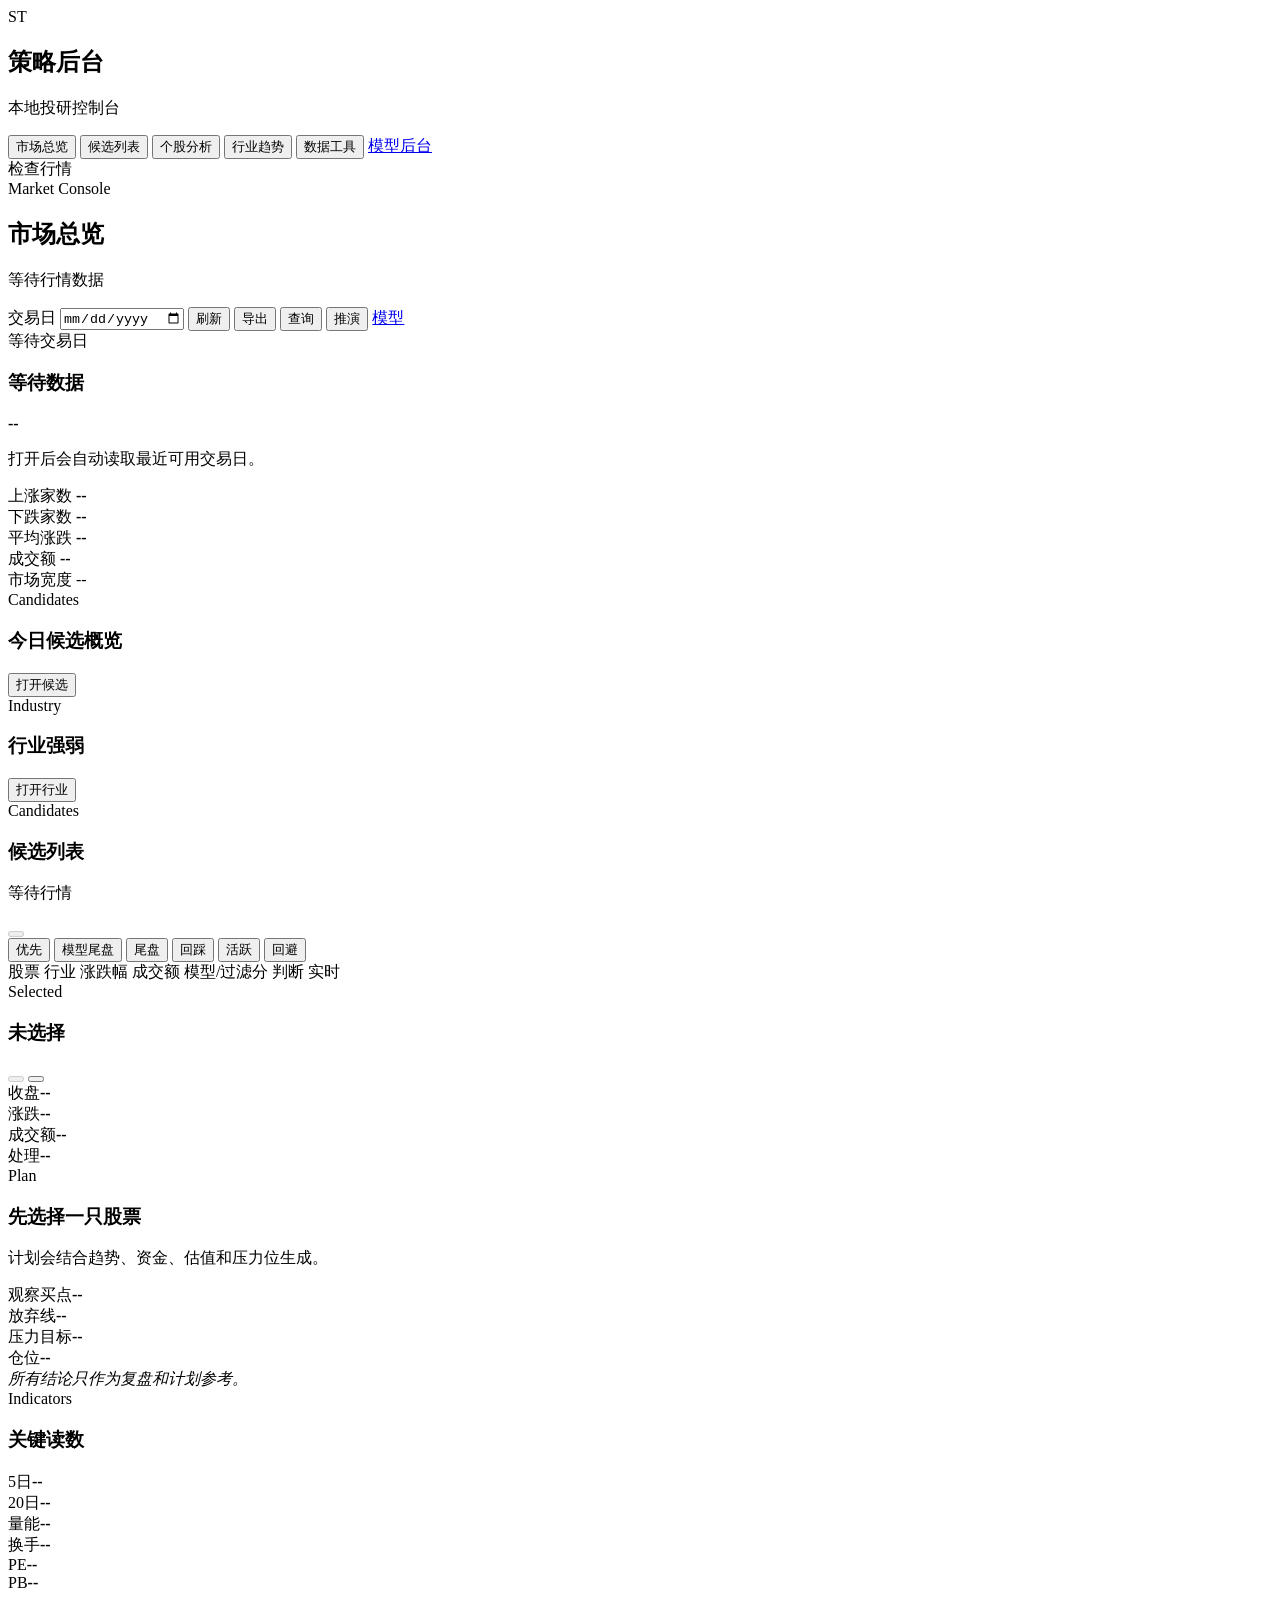
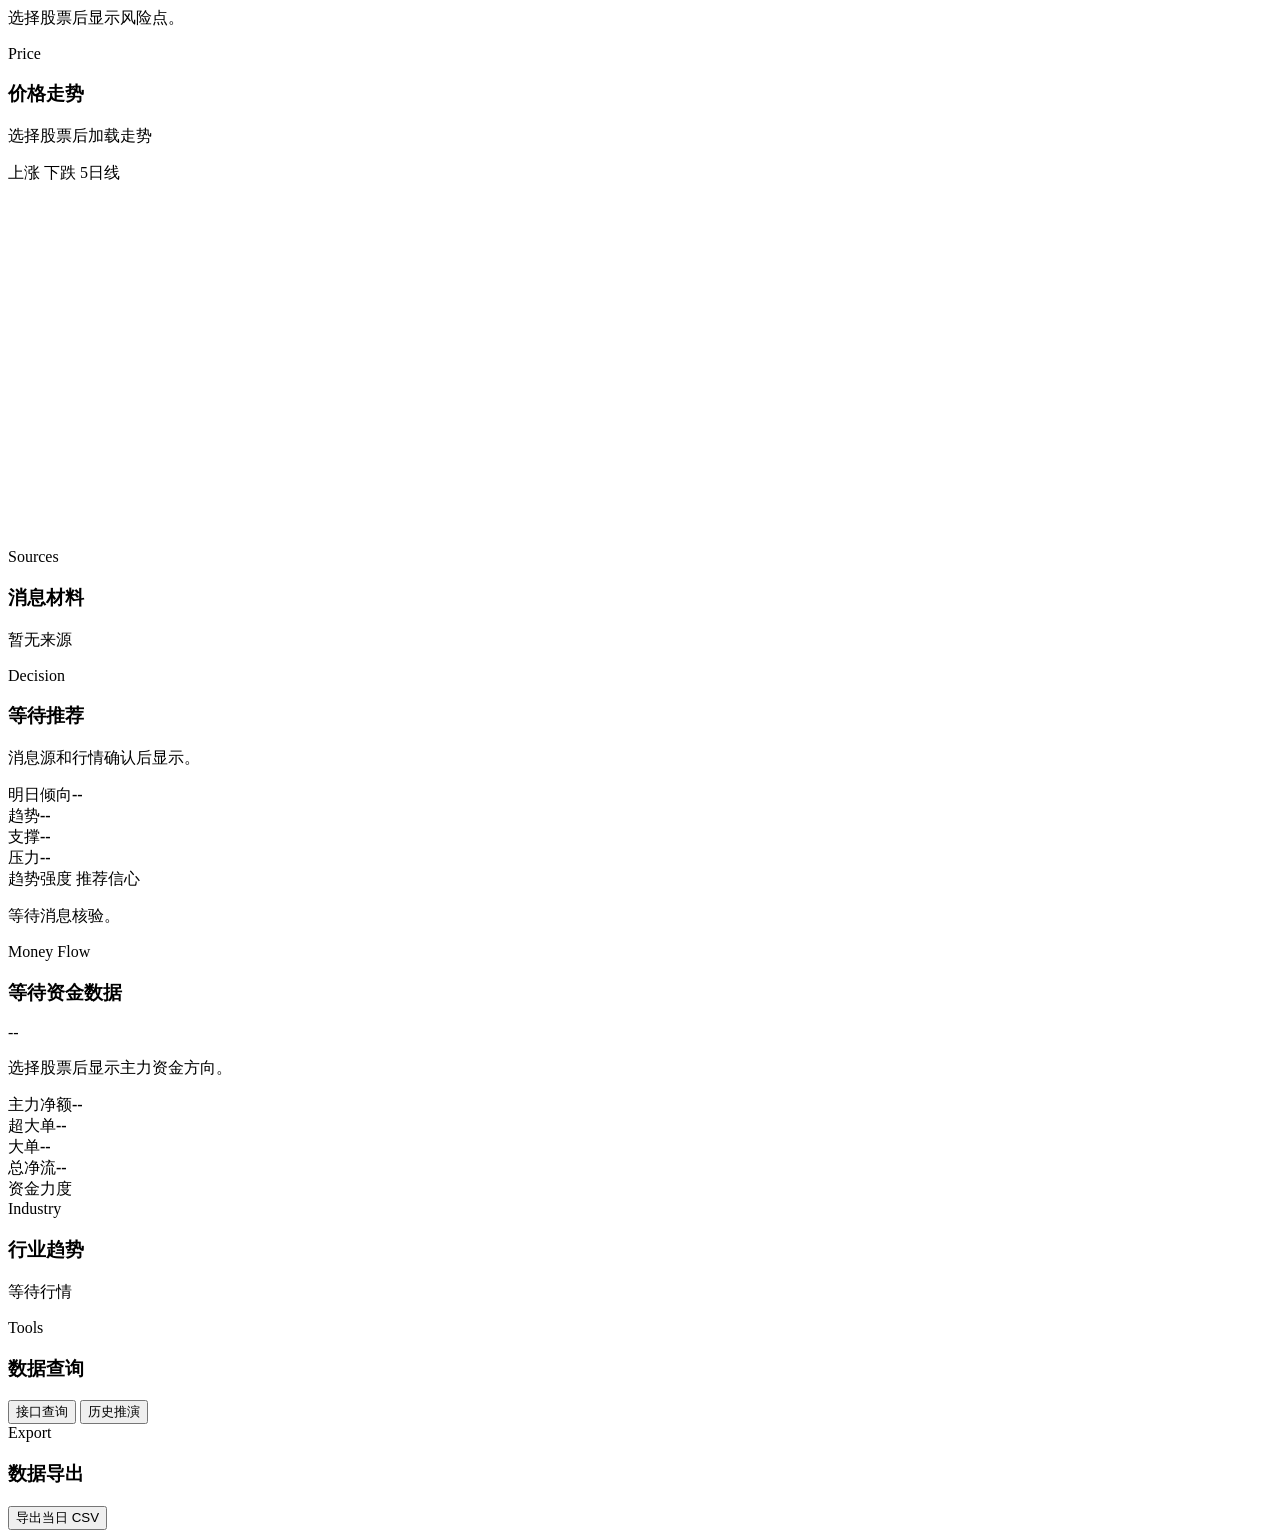
==== app/static/index.html @ 3aecce20 "完善模型尾盘筛选与训练迭代清单" ====
<!doctype html>
<html lang="zh-CN">
  <head>
    <meta charset="utf-8" />
    <meta name="viewport" content="width=device-width, initial-scale=1" />
    <title>A股策略后台</title>
    <link rel="stylesheet" href="/static/styles.css?v=20260603-ml-metrics-1" />
    <script src="/static/app.js?v=20260603-ml-metrics-1" defer></script>
  </head>
  <body>
    <main class="admin-shell">
      <aside class="sidebar">
        <div class="brand">
          <span class="brand-mark">ST</span>
          <div>
            <h1>策略后台</h1>
            <p>本地投研控制台</p>
          </div>
        </div>

        <nav class="side-nav" aria-label="主菜单">
          <button class="nav-item active" type="button" data-view="overview">
            <i data-lucide="layout-dashboard"></i>
            <span>市场总览</span>
          </button>
          <button class="nav-item" type="button" data-view="candidates">
            <i data-lucide="list-filter"></i>
            <span>候选列表</span>
          </button>
          <button class="nav-item" type="button" data-view="stock">
            <i data-lucide="scan-line"></i>
            <span>个股分析</span>
          </button>
          <button class="nav-item" type="button" data-view="industry">
            <i data-lucide="building-2"></i>
            <span>行业趋势</span>
          </button>
          <button class="nav-item" type="button" data-view="tools">
            <i data-lucide="database"></i>
            <span>数据工具</span>
          </button>
          <a class="nav-item" href="/admin">
            <i data-lucide="settings-2"></i>
            <span>模型后台</span>
          </a>
        </nav>

        <div class="side-footer">
          <div class="status-pill" id="statusBadge">
            <span class="dot"></span>
            <span>检查行情</span>
          </div>
        </div>
      </aside>

      <section class="content">
        <header class="topbar">
          <div class="page-title">
            <span id="viewEyebrow">Market Console</span>
            <h2 id="viewTitle">市场总览</h2>
            <p id="headerSubtitle">等待行情数据</p>
          </div>
          <div class="toolbar">
            <label class="date-control">
              <span>交易日</span>
              <input id="tradeDate" type="date" />
            </label>
            <button class="primary" id="queryBtn" type="button" title="刷新行情">
              <i data-lucide="refresh-cw"></i>
              <span>刷新</span>
            </button>
            <button id="exportBtn" type="button" title="导出 CSV">
              <i data-lucide="download"></i>
              <span>导出</span>
            </button>
            <button id="dataModalBtn" type="button" title="接口查询">
              <i data-lucide="database"></i>
              <span>查询</span>
            </button>
            <button id="backtestModalBtn" type="button" title="历史推演">
              <i data-lucide="chart-no-axes-combined"></i>
              <span>推演</span>
            </button>
            <a class="admin-link" href="/admin" title="模型后台">
              <i data-lucide="settings-2"></i>
              <span>模型</span>
            </a>
          </div>
        </header>

        <section class="view active" data-view-panel="overview">
          <section class="view-workspace overview-workspace">
            <section class="overview">
              <section class="decision-panel" id="marketAnswer">
                <div>
                  <span id="dataDateLabel">等待交易日</span>
                  <h3 id="actionLabel">等待数据</h3>
                </div>
                <div class="decision-copy">
                  <strong id="actionTag">--</strong>
                  <p id="actionReason">打开后会自动读取最近可用交易日。</p>
                </div>
              </section>

              <section class="metric-strip" aria-label="市场概览">
                <div class="metric up">
                  <span>上涨家数</span>
                  <strong id="upMetric">--</strong>
                </div>
                <div class="metric down">
                  <span>下跌家数</span>
                  <strong id="downMetric">--</strong>
                </div>
                <div class="metric">
                  <span>平均涨跌</span>
                  <strong id="avgMetric">--</strong>
                </div>
                <div class="metric">
                  <span>成交额</span>
                  <strong id="amountMetric">--</strong>
                </div>
                <div class="metric breadth">
                  <span id="breadthText">市场宽度 --</span>
                  <b><i id="breadthBar"></i></b>
                </div>
              </section>
            </section>

            <section class="dashboard-grid">
              <section class="panel preview-panel">
                <header class="panel-head">
                  <div>
                    <span>Candidates</span>
                    <h3>今日候选概览</h3>
                  </div>
                  <button class="ghost-link" type="button" data-view-jump="candidates">打开候选</button>
                </header>
                <div class="candidate-list compact-list" id="overviewCandidateList" aria-label="候选概览"></div>
              </section>

              <section class="panel preview-panel">
                <header class="panel-head">
                  <div>
                    <span>Industry</span>
                    <h3>行业强弱</h3>
                  </div>
                  <button class="ghost-link" type="button" data-view-jump="industry">打开行业</button>
                </header>
                <div class="industry-list compact-list" id="overviewIndustryList"></div>
              </section>
            </section>
          </section>
        </section>

        <section class="view" data-view-panel="candidates">
          <section class="view-workspace list-workspace">
            <section class="panel table-panel">
              <header class="panel-head">
                <div>
                  <span>Candidates</span>
                  <h3>候选列表</h3>
                </div>
                <div class="panel-actions">
                  <p id="candidateInfo">等待行情</p>
                  <button id="candidateSearchBtn" type="button" title="打开百度股市通" disabled>
                    <i data-lucide="search"></i>
                  </button>
                </div>
              </header>
              <div class="segments" role="tablist" aria-label="候选分类">
                <button data-bucket="priority" type="button">优先</button>
                <button class="active" data-bucket="mlLate" type="button">模型尾盘</button>
                <button data-bucket="late" type="button">尾盘</button>
                <button data-bucket="pullback" type="button">回踩</button>
                <button data-bucket="active" type="button">活跃</button>
                <button data-bucket="avoid" type="button">回避</button>
              </div>
              <div class="model-reference" id="modelReference" hidden></div>
              <div class="candidate-table">
                <div class="candidate-head" aria-hidden="true">
                  <span>股票</span>
                  <span>行业</span>
                  <span>涨跌幅</span>
                  <span>成交额</span>
                  <span>模型/过滤分</span>
                  <span>判断</span>
                  <span>实时</span>
                </div>
                <div class="candidate-list" id="candidateList" role="table" aria-label="候选股票"></div>
              </div>
            </section>
          </section>
        </section>

        <section class="view" data-view-panel="stock">
          <section class="view-workspace stock-view-grid">
            <section class="stock-stack stock-left">
              <section class="panel selected-panel">
                <header class="panel-head">
                  <div>
                    <span>Selected</span>
                    <h3 id="selectedCode">未选择</h3>
                  </div>
                  <div class="panel-actions">
                    <button id="baiduSearchBtn" type="button" title="打开百度股市通" disabled>
                      <i data-lucide="search"></i>
                    </button>
                    <button id="addSelectedBtn" type="button" title="加入观察">
                      <i data-lucide="star"></i>
                    </button>
                  </div>
                </header>
                <div class="quote-grid">
                  <div><span>收盘</span><strong id="selectedClose">--</strong></div>
                  <div><span>涨跌</span><strong id="selectedPct">--</strong></div>
                  <div><span>成交额</span><strong id="selectedAmount">--</strong></div>
                  <div><span>处理</span><strong id="decisionBadge">--</strong></div>
                </div>
              </section>

              <section class="panel plan-panel">
                <header class="panel-head">
                  <div>
                    <span>Plan</span>
                    <h3 id="planTitle">先选择一只股票</h3>
                  </div>
                </header>
                <p id="planReason">计划会结合趋势、资金、估值和压力位生成。</p>
                <div class="plan-grid">
                  <div><span>观察买点</span><strong id="planEntry">--</strong></div>
                  <div><span>放弃线</span><strong id="planStop">--</strong></div>
                  <div><span>压力目标</span><strong id="planTarget">--</strong></div>
                  <div><span>仓位</span><strong id="planPosition">--</strong></div>
                </div>
                <em id="planWarning">所有结论只作为复盘和计划参考。</em>
              </section>

              <section class="panel indicators-panel">
                <header class="panel-head">
                  <div>
                    <span>Indicators</span>
                    <h3>关键读数</h3>
                  </div>
                </header>
                <div class="analysis-grid">
                  <div><span>5日</span><strong id="trend5Metric">--</strong></div>
                  <div><span>20日</span><strong id="trend20Metric">--</strong></div>
                  <div><span>量能</span><strong id="volumeMetric">--</strong></div>
                  <div><span>换手</span><strong id="turnoverMetric">--</strong></div>
                  <div><span>PE</span><strong id="peMetric">--</strong></div>
                  <div><span>PB</span><strong id="pbMetric">--</strong></div>
                </div>
                <p id="analysisNotes">选择股票后显示风险点。</p>
              </section>
            </section>

            <section class="stock-stack stock-main">
              <section class="panel chart-panel">
                <header class="panel-head">
                  <div>
                    <span>Price</span>
                    <h3>价格走势</h3>
                  </div>
                  <p id="historyInfo">选择股票后加载走势</p>
                </header>
                <div class="legend">
                  <span><b class="red"></b>上涨</span>
                  <span><b class="green"></b>下跌</span>
                  <span><b class="blue"></b>5日线</span>
                </div>
                <canvas id="klineChart" width="960" height="360" aria-label="价格走势"></canvas>
              </section>

              <section class="panel source-panel">
                <header class="panel-head">
                  <div>
                    <span>Sources</span>
                    <h3>消息材料</h3>
                  </div>
                  <p id="sourceInfo">暂无来源</p>
                </header>
                <div class="source-list" id="sourceList"></div>
              </section>
            </section>

            <section class="stock-stack stock-right">
              <section class="panel recommendation-panel">
                <header class="panel-head">
                  <div>
                    <span>Decision</span>
                    <h3 id="recommendTitle">等待推荐</h3>
                  </div>
                </header>
                <p id="recommendReason">消息源和行情确认后显示。</p>
                <div class="signal-grid">
                  <div><span>明日倾向</span><strong id="forecastMetric">--</strong></div>
                  <div><span>趋势</span><strong id="trendMetric">--</strong></div>
                  <div><span>支撑</span><strong id="supportMetric">--</strong></div>
                  <div><span>压力</span><strong id="resistanceMetric">--</strong></div>
                </div>
                <div class="bar-list">
                  <label><span>趋势强度</span><b><i id="trendBar"></i></b></label>
                  <label><span>推荐信心</span><b><i id="confidenceBar"></i></b></label>
                </div>
                <p class="risk-line" id="riskWarning">等待消息核验。</p>
              </section>

              <section class="panel money-flow-panel">
                <header class="panel-head">
                  <div>
                    <span>Money Flow</span>
                    <h3 id="moneyFlowTitle">等待资金数据</h3>
                  </div>
                  <p id="moneyFlowStrength">--</p>
                </header>
                <p id="moneyFlowSummary">选择股票后显示主力资金方向。</p>
                <div class="money-grid">
                  <div><span>主力净额</span><strong id="mainMoneyNet">--</strong></div>
                  <div><span>超大单</span><strong id="extraLargeMoney">--</strong></div>
                  <div><span>大单</span><strong id="largeMoney">--</strong></div>
                  <div><span>总净流</span><strong id="totalMoneyNet">--</strong></div>
                </div>
                <div class="bar-list">
                  <label><span>资金力度</span><b><i id="moneyStrengthBar"></i></b></label>
                </div>
              </section>
            </section>
          </section>
        </section>

        <section class="view" data-view-panel="industry">
          <section class="view-workspace">
            <section class="panel industry-panel">
              <header class="panel-head">
                <div>
                  <span>Industry</span>
                  <h3>行业趋势</h3>
                </div>
                <p id="industryInfo">等待行情</p>
              </header>
              <div class="industry-list industry-board" id="industryList"></div>
            </section>
          </section>
        </section>

        <section class="view" data-view-panel="tools">
          <section class="view-workspace tools-grid">
            <section class="panel tool-panel">
              <header class="panel-head">
                <div>
                  <span>Tools</span>
                  <h3>数据查询</h3>
                </div>
              </header>
              <div class="tool-actions">
                <button id="toolDataBtn" type="button" title="接口查询">
                  <i data-lucide="database"></i>
                  <span>接口查询</span>
                </button>
                <button id="toolBacktestBtn" type="button" title="历史推演">
                  <i data-lucide="play"></i>
                  <span>历史推演</span>
                </button>
              </div>
            </section>
            <section class="panel tool-panel">
              <header class="panel-head">
                <div>
                  <span>Export</span>
                  <h3>数据导出</h3>
                </div>
              </header>
              <div class="tool-actions">
                <button id="toolExportBtn" type="button" title="导出 CSV">
                  <i data-lucide="download"></i>
                  <span>导出当日 CSV</span>
                </button>
              </div>
            </section>
          </section>
        </section>
      </section>
    </main>

    <div class="modal-layer" id="dataModal" hidden>
      <section class="dialog data-dialog" role="dialog" aria-modal="true" aria-labelledby="dataDialogTitle">
        <header class="dialog-head">
          <div>
            <span>扩展数据</span>
            <h2 id="dataDialogTitle">接口查询</h2>
          </div>
          <button id="closeDataModalBtn" type="button" title="关闭">
            <i data-lucide="x"></i>
          </button>
        </header>
        <div class="interface-tabs" role="tablist" aria-label="接口类型">
          <button class="active" data-interface="daily_basic" type="button">指标</button>
          <button data-interface="moneyflow" type="button">资金</button>
          <button data-interface="daily" type="button">日线</button>
          <button data-interface="stock_basic" type="button">资料</button>
        </div>
        <div class="query-grid">
          <label><span>股票</span><input id="modalTsCode" type="text" placeholder="000001.SZ" /></label>
          <label><span>日期</span><input id="modalTradeDate" type="date" /></label>
          <label><span>开始</span><input id="modalStartDate" type="date" /></label>
          <label><span>结束</span><input id="modalEndDate" type="date" /></label>
          <button class="primary" id="modalQueryBtn" type="button">
            <i data-lucide="search"></i>
            <span>查询</span>
          </button>
        </div>
        <div class="dialog-status" id="modalStatus">等待查询</div>
        <div class="table-wrap">
          <table>
            <thead id="modalTableHead"></thead>
            <tbody id="modalTableBody"></tbody>
          </table>
        </div>
      </section>
    </div>

    <div class="modal-layer" id="backtestModal" hidden>
      <section class="dialog backtest-dialog" role="dialog" aria-modal="true" aria-labelledby="backtestDialogTitle">
        <header class="dialog-head">
          <div>
            <span>历史推演</span>
            <h2 id="backtestDialogTitle">短线策略验证</h2>
          </div>
          <button id="closeBacktestModalBtn" type="button" title="关闭">
            <i data-lucide="x"></i>
          </button>
        </header>
        <div class="backtest-toolbar">
          <label><span>结束日</span><input id="backtestEndDate" type="date" /></label>
          <label><span>交易日数</span><input id="backtestDays" type="number" min="4" max="20" value="4" /></label>
          <label><span>每日候选</span><input id="backtestLimit" type="number" min="3" max="15" value="8" /></label>
          <button class="primary" id="runBacktestBtn" type="button">
            <i data-lucide="play"></i>
            <span>开始推演</span>
          </button>
        </div>
        <section class="backtest-summary">
          <div>
            <span>策略结论</span>
            <h2 id="backtestTitle">等待推演</h2>
            <p id="backtestText">运行后展示策略表现。</p>
          </div>
          <div class="backtest-rules" id="backtestRules"></div>
        </section>
        <section class="backtest-grid">
          <div>
            <div class="table-title">
              <h3>策略对比</h3>
              <p id="backtestMeta">未运行</p>
            </div>
            <div class="table-wrap">
              <table>
                <thead>
                  <tr>
                    <th>策略</th>
                    <th>信号</th>
                    <th>胜率</th>
                    <th>均收</th>
                    <th>均高</th>
                    <th>止损</th>
                    <th>评分</th>
                  </tr>
                </thead>
                <tbody id="backtestTableBody"></tbody>
              </table>
            </div>
          </div>
          <div>
            <div class="table-title">
              <h3>近期样本</h3>
              <p id="backtestExampleInfo">暂无</p>
            </div>
            <div class="backtest-examples" id="backtestExamples"></div>
          </div>
        </section>
      </section>
    </div>

    <div class="toast" id="toast" role="status" aria-live="polite"></div>
  </body>
</html>
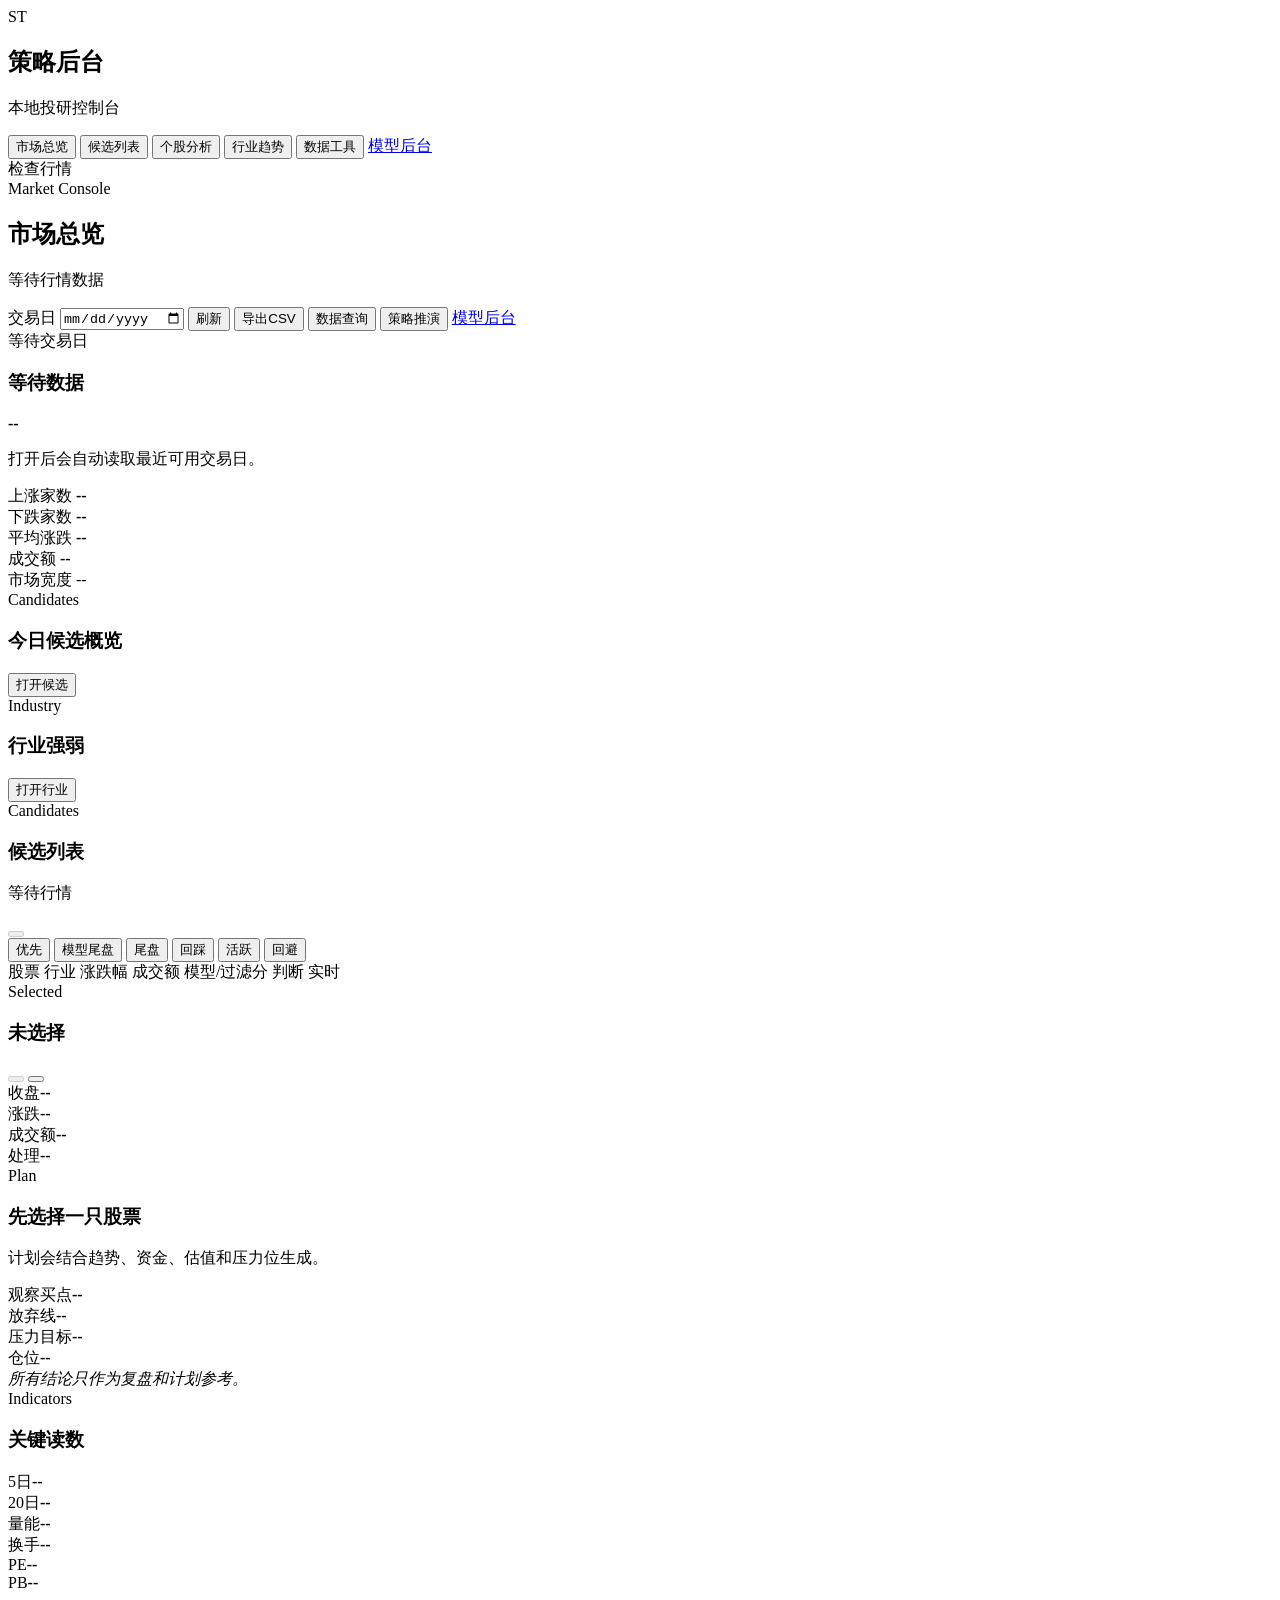
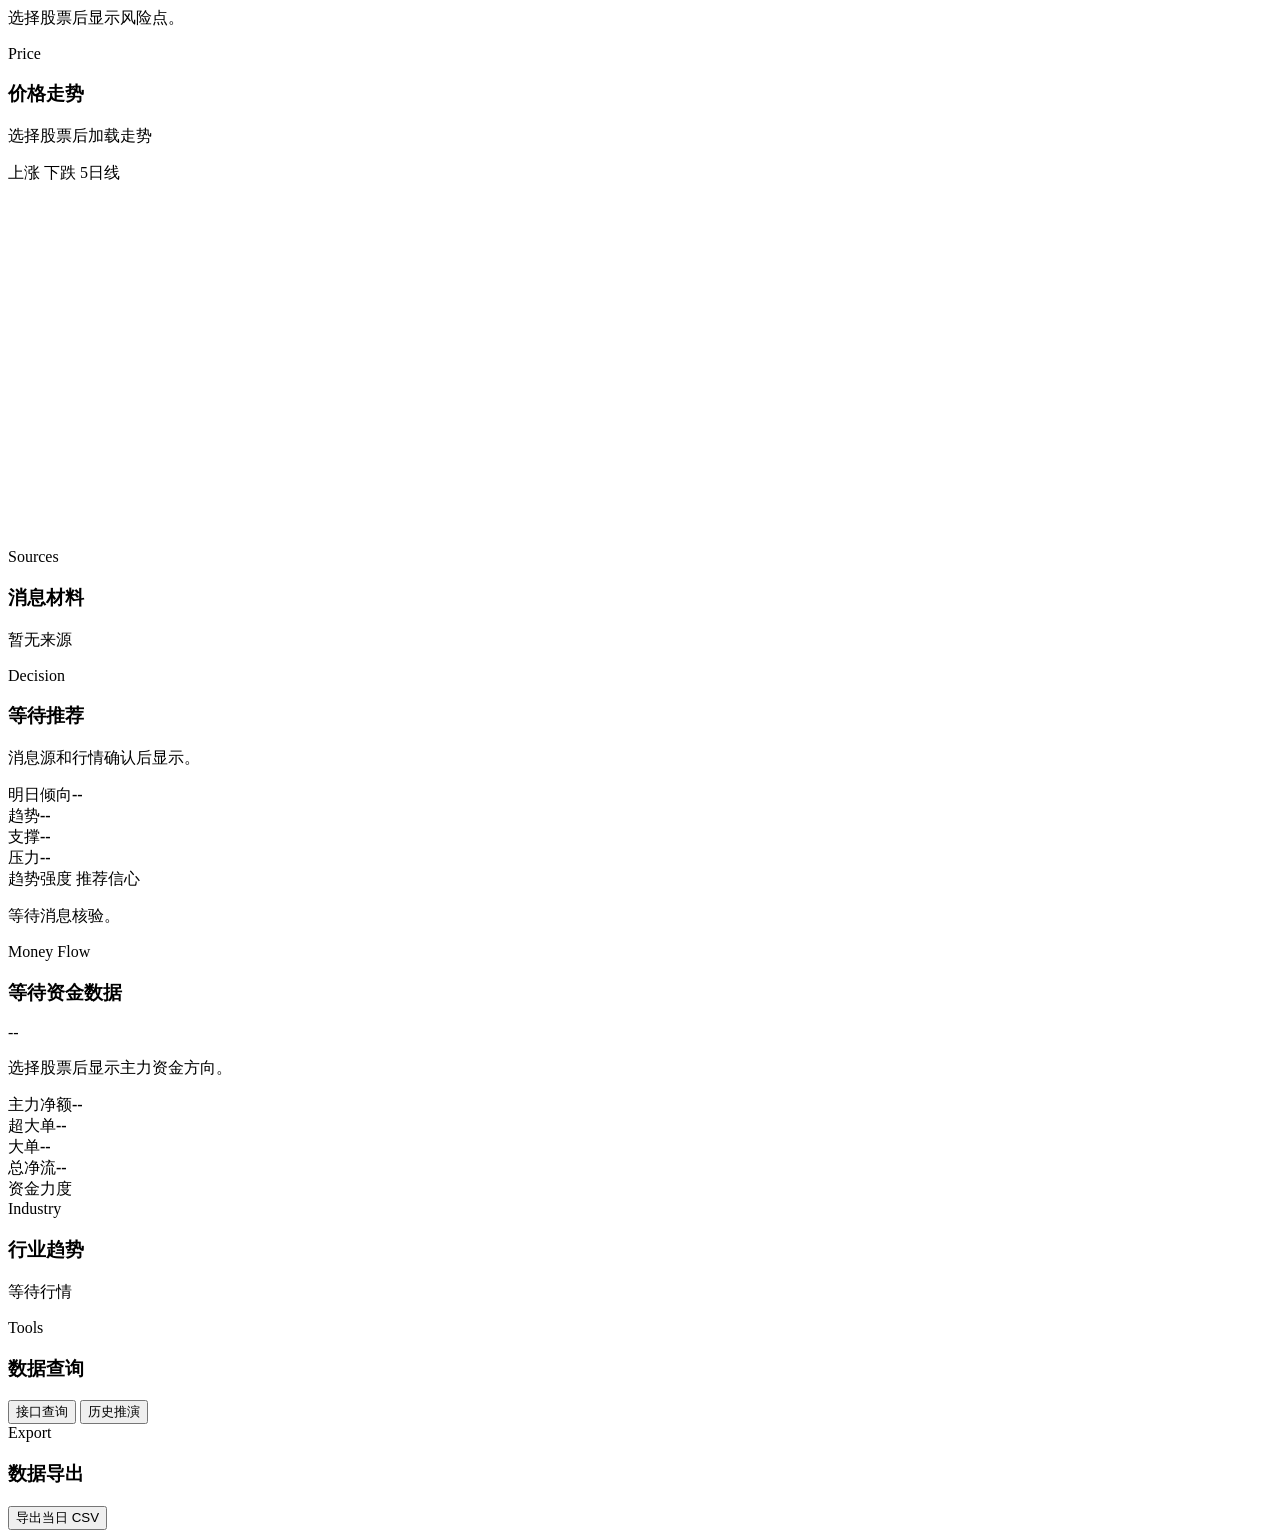
==== commit 3cbd355c: "新增可交易风险标签并整理看盘台预览" ====
--- a/app/static/index.html
+++ b/app/static/index.html
@@ -4,8 +4,8 @@
     <meta charset="utf-8" />
     <meta name="viewport" content="width=device-width, initial-scale=1" />
     <title>A股策略后台</title>
-    <link rel="stylesheet" href="/static/styles.css?v=20260603-ml-metrics-1" />
-    <script src="/static/app.js?v=20260603-ml-metrics-1" defer></script>
+    <link rel="stylesheet" href="/static/ui-refresh.css?v=20260609-main-preview-1" />
+    <script src="/static/app.js?v=20260609-main-preview-1" defer></script>
   </head>
   <body>
     <main class="admin-shell">
@@ -69,21 +69,21 @@
               <i data-lucide="refresh-cw"></i>
               <span>刷新</span>
             </button>
-            <button id="exportBtn" type="button" title="导出 CSV">
+            <button id="exportBtn" type="button" title="导出当日 CSV">
               <i data-lucide="download"></i>
-              <span>导出</span>
+              <span>导出CSV</span>
             </button>
-            <button id="dataModalBtn" type="button" title="接口查询">
+            <button id="dataModalBtn" type="button" title="查询扩展数据接口">
               <i data-lucide="database"></i>
-              <span>查询</span>
+              <span>数据查询</span>
             </button>
-            <button id="backtestModalBtn" type="button" title="历史推演">
+            <button id="backtestModalBtn" type="button" title="历史策略推演">
               <i data-lucide="chart-no-axes-combined"></i>
-              <span>推演</span>
+              <span>策略推演</span>
             </button>
-            <a class="admin-link" href="/admin" title="模型后台">
+            <a class="admin-link" href="/admin" title="打开模型后台">
               <i data-lucide="settings-2"></i>
-              <span>模型</span>
+              <span>模型后台</span>
             </a>
           </div>
         </header>
